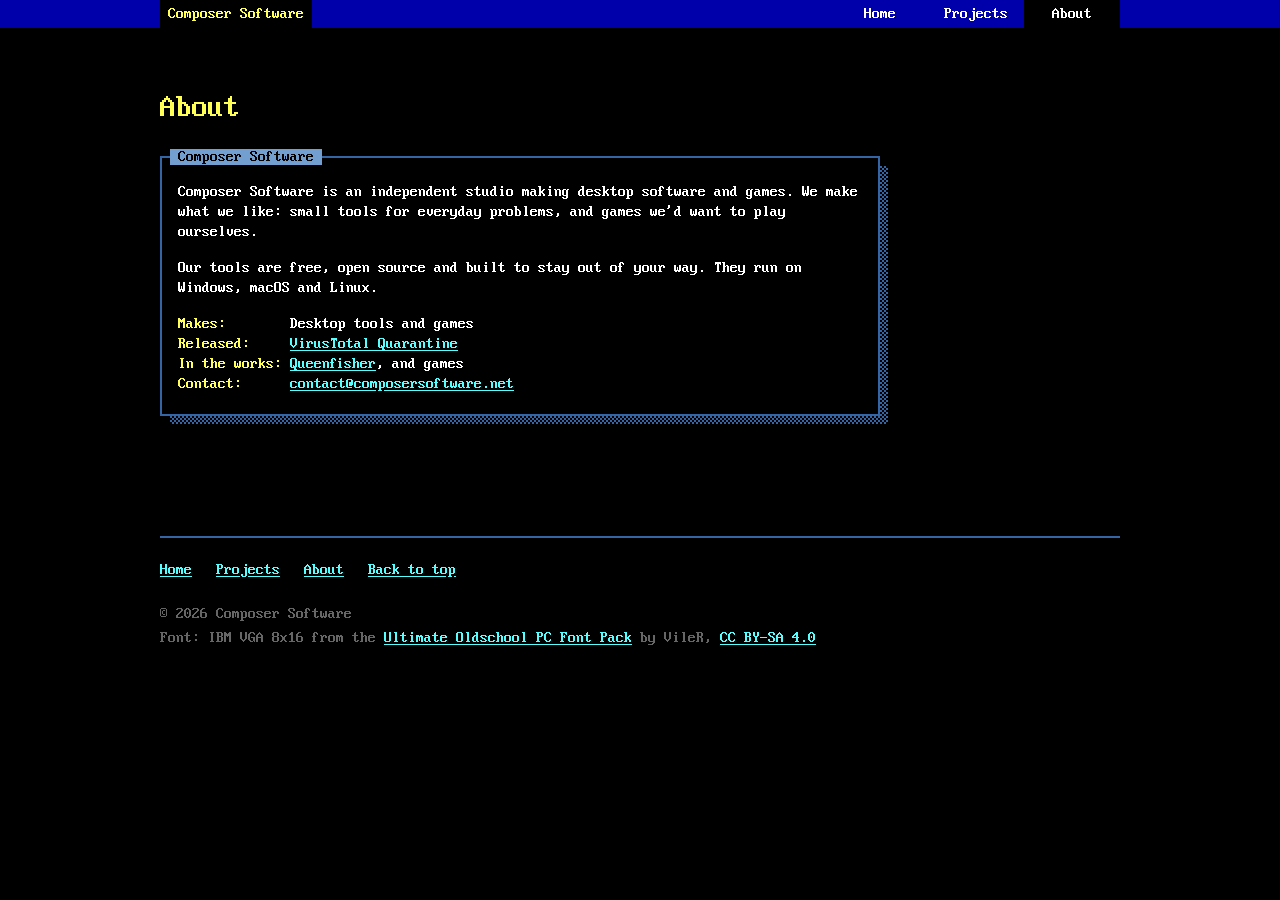
==== about/index.html @ 393ae4f3 "Home: Latest is a window like the project pages' (title on the frame, just above the rows), sized to" ====
<!doctype html>
<html lang="en">
<head>
<meta charset="utf-8">
<style>html{background:#000}</style>
<meta name="viewport" content="width=device-width, initial-scale=1">
<title>About - Composer Software</title>
<meta name="description" content="About Composer Software.">
<meta name="color-scheme" content="dark">
<meta name="darkreader-lock">
<meta name="theme-color" content="#000000">
<link rel="canonical" href="https://composersoftware.net/about/">
<link rel="stylesheet" href="/style.css?v=133">
<link rel="preload" href="/fonts/Px437_IBM_VGA_8x16.woff2" as="font" type="font/woff2" crossorigin>
<script src="/site.js?v=104" defer></script>
</head>
<body id="top">

<header class="top">
  <nav aria-label="Site">
    <a class="brand" href="/">Composer Software</a>
    <ul>
      <li><a href="/">Home</a></li>
      <li><a href="/projects/">Projects</a></li>
      <li><a href="/about/" aria-current="page">About</a></li>
    </ul>
  </nav>
</header>

<main>
  <h1 class="page">About</h1>
  <article class="win about-win">
    <header class="win-bar"><h2>Composer Software</h2></header>
    <div class="win-body">
      <p>Composer Software is an independent studio making desktop software and games. We make what we like: small tools for everyday problems, and games we'd want to play ourselves.</p>
      <p>Our tools are free, open source and built to stay out of your way. They run on Windows, macOS and Linux.</p>
      <dl class="facts">
        <dt>Makes:</dt><dd>Desktop tools and games</dd>
        <dt>Released:</dt><dd><a href="/projects/vt-quarantine">VirusTotal Quarantine</a></dd>
        <dt>In the works:</dt><dd><a href="/projects/queenfisher">Queen<span class="fi">f</span>isher</a>, and games</dd>
        <dt>Contact:</dt><dd><a class="mail" data-user="contact" data-domain="composersoftware.net">contact at composersoftware dot net</a></dd>
      </dl>
    </div>
  </article>
</main>

<footer class="site">
  <nav class="foot-nav" aria-label="Site"><a href="/">Home</a><a href="/projects/">Projects</a><a href="/about/">About</a><a href="#top">Back to top</a></nav>
  <p>&copy; 2026 Composer Software</p>
  <p>Font: IBM VGA 8x16 from the <a href="https://int10h.org/oldschool-pc-fonts/">Ultimate Oldschool PC Font Pack</a> by VileR, <a href="https://creativecommons.org/licenses/by-sa/4.0/">CC BY-SA 4.0</a></p>
</footer>

</body>
</html>
---- style.css ----
/* composersoftware.net */

@font-face {
  font-family: "IBM VGA";
  src: url("fonts/Px437_IBM_VGA_8x16.woff2") format("woff2");
  font-display: block; /* preloaded by every page: no fallback-font flash between pages */
}

/* switching pages: keep the old page up until the new one is ready, then swap
   at once (browsers without this just load the page as before) */
@view-transition { navigation: auto; }
::view-transition-group(*), ::view-transition-old(*), ::view-transition-new(*) { animation: none; }

/* the copyright sign, from the PxPlus version of the same font (not in Px437) */
@font-face {
  font-family: "IBM VGA";
  src: url("fonts/PxPlus_IBM_VGA_8x16-copyright.woff2") format("woff2");
  unicode-range: U+00A9;
  font-display: swap;
}

/* Cyrillic, from the same PxPlus font (not in Px437) */
@font-face {
  font-family: "IBM VGA";
  src: url("fonts/PxPlus_IBM_VGA_8x16-cyrillic.woff2") format("woff2");
  unicode-range: U+0400-045F, U+0490-0491;
  font-display: swap;
}

/* ZealOS colors */
:root {
  --bg: #000000;
  --text: #ffffff;
  --dim: #666666;
  --blue: #3465a4;
  --light-blue: #729fcf;
  --dark-blue: #0000aa;
  --grey: #aaaaaa;
  --yellow: #ffff55;
  --cyan: #00aaaa;
  --bright-cyan: #55ffff;
  --green: #55ff55;
  --magenta: #ff55ff;
  --pink: #ff2d95; /* neon pink, only for the title intro */
  --dark-grey: #555555;
  --red: #aa0000;
  --width: 992px; /* 960px of content plus the side padding */
  --card: 304px;
}

* { box-sizing: border-box; }

/* the site is already dark: tells phone browsers not to apply their own dark mode */
html {
  background: var(--bg);
  color-scheme: dark;
  -webkit-text-size-adjust: 100%; /* iPhones would enlarge some text and break the pixel font */
  text-size-adjust: 100%;
  overflow-x: clip; /* nothing may widen the page sideways */
}

body {
  margin: 0;
  color: var(--text);
  background: var(--bg);
  font: 16px/1.25 "IBM VGA", ui-monospace, "DejaVu Sans Mono", monospace;
  -webkit-font-smoothing: none;
  font-smooth: never;
}

h1, h2, p, dl { margin: 0; }
h1, h2 { font-size: 1em; font-weight: normal; }

a { color: var(--bright-cyan); text-underline-offset: 2px; }
a:hover { color: var(--yellow); }                         /* calm hover: yellow text, no box */
a:focus-visible { outline: 2px solid var(--yellow); outline-offset: 2px; }

/* centered on whole pixels so the pixel font stays sharp */
.top nav, main, footer.site {
  max-width: var(--width);
  margin-left: auto;                  /* for browsers without round() */
  margin-right: auto;
  margin-left: max(0px, round(down, (100% - var(--width)) / 2, 1px));
  padding-left: 16px;
  padding-right: 16px;
}

/* top bar: brand left, links right */
.top { position: sticky; top: 0; z-index: 30; background: var(--dark-blue); }
.top nav { display: flex; flex-wrap: wrap; justify-content: space-between; align-items: center; gap: 0 16px; }
.brand { padding: 4px 8px; color: var(--yellow); background: var(--bg); text-decoration: none; }
.brand:hover { color: var(--bg); background: var(--yellow); }
.top ul { display: flex; gap: 0; margin: 0; padding: 0; list-style: none; }   /* tabs side by side, touching */
.top ul a { display: block; min-width: 96px; color: var(--text); text-align: center; text-decoration: none; padding: 4px 8px; }   /* all the same width */
.top ul a[aria-current="page"] { color: var(--text); background: var(--bg); }
.top ul a:hover { color: var(--bg); background: var(--yellow); }

main { padding-top: 64px; padding-bottom: 32px; isolation: isolate; }

/* home, wider than a phone: the page fills the screen and Latest sits at its bottom,
   just above the footer (in the page flow, so it never covers the footer) */
@media (min-width: 601px) {
  body.home { display: flex; flex-direction: column; min-height: 100vh; }
  body.home > main { display: flex; flex-direction: column; flex: 1 0 auto; width: 100%; }
  body.home > footer.site { width: 100%; }   /* auto side margins would shrink these to their text */
  body.home > main { padding-bottom: 16px; }   /* a little lower; 16px still clears the window's shadow */
  body.home > main > .latest-win { margin-top: auto; align-self: flex-start; }   /* as wide as its rows */
  body.home .latest .dos-wrap { top: auto; bottom: 28px; }   /* opens upwards: the footer is below */
}

/* hero */
.hero { display: flex; gap: 32px; margin-bottom: 80px; }
.hero-text { flex: none; }
.hero h1 { position: relative; font-size: 48px; line-height: 1; color: var(--yellow); }
.prompt { margin-top: 24px; }
.path { color: var(--grey); }
.cursor {
  display: inline-block;
  width: 8px;
  height: 16px;
  vertical-align: -3px;
  background: var(--yellow);
  animation: blink 1s steps(1) 2.2s infinite;
}
@keyframes blink { 50% { visibility: hidden; } }

/* the tagline types itself out, one character (8px) per step */
.type {
  display: inline-block;
  width: 168px; /* 21 characters of 8px */
  overflow: hidden;
  white-space: pre;
  vertical-align: top;
  animation: type 0.9s steps(21) 1.3s both;
}
@keyframes type { from { width: 0; } }

@media (prefers-reduced-motion: reduce) {
  .cursor, .type { animation: none; }
}

.buttons { display: flex; flex-wrap: wrap; gap: 24px; margin-top: 32px; }
.button {
  position: relative;
  padding: 8px 16px;
  color: var(--text);
  background: var(--dark-blue);
  text-decoration: none;
}
.button:hover { color: var(--bg); background: var(--yellow); }
.button:hover::after, .button:focus-visible::after {
  background: repeating-conic-gradient(var(--yellow) 0 25%, transparent 0 50%) 0 0 / 4px 4px;
}

/* dithered pixel shadow */
.button::after, .win::after {
  content: "";
  position: absolute;
  inset: 8px -8px -8px 8px;
  z-index: -1;
  background: repeating-conic-gradient(var(--blue) 0 25%, transparent 0 50%) 0 0 / 4px 4px;
}

.section, .page { margin-bottom: 32px; color: var(--yellow); }
.page { font-size: 32px; line-height: 1; }
/* the monospace font leaves a gap before a narrow i: tuck it in by one font pixel */
.fi { letter-spacing: -0.125em; }
.blurb { margin-bottom: 40px; color: var(--grey); }

/* moving pattern behind the top of a page (backdrop.js), fading into the black */
.backdrop { position: relative; }
.backdrop-bg {
  position: absolute;
  top: 0;
  z-index: -1;
  image-rendering: pixelated;
  -webkit-mask-image: linear-gradient(#000 45%, transparent 92%);
  mask-image: linear-gradient(#000 45%, transparent 92%);
  animation: backdrop-fade 1.5s ease-in-out both;        /* smooth fade up from black */
}
@keyframes backdrop-fade { from { opacity: 0; } }
/* a hard black shadow keeps text over the pattern readable: one font pixel
   for the headings, two for regular text */
.backdrop { --shade: 2px 2px 0 var(--bg); }
.backdrop .hero h1 { --shade: 3px 3px 0 var(--bg); }
.backdrop h1, .backdrop .prompt, .backdrop .crumbs, .backdrop .blurb { text-shadow: var(--shade); }

/* cards: fixed widths so text stays on whole pixels */
.grid { display: grid; grid-template-columns: repeat(auto-fill, var(--card)); gap: 40px 24px; }

/* home page Latest: one line per project, newest on top; columns in whole characters */
.latest-win .win-body { padding: 16px 16px 4px; }   /* rows bring their own spacing; room for a NEW! under the title */
.latest { max-width: 105ch; margin: 0; padding: 0; list-style: none; }
.latest > li {   /* text right after the name; version and Download line up on the right */
  display: grid;
  grid-template-columns: max-content 1fr 7ch max-content;
  gap: 0 3ch;
  align-items: baseline;
  padding: 16px 0 12px;   /* room above for a NEW! badge */
}
.latest > li + li { border-top: 2px solid var(--blue); }
.latest-name { display: flex; gap: 1ch; margin-right: -1ch; }   /* 2ch to the text, 3ch between the rest */
.latest-title { padding: 0 1ch; color: var(--bg); background: var(--light-blue); text-decoration: none; }
.latest-text { color: var(--text); text-decoration: none; }
/* name and text both open the project page; pointing at either turns both RELEASED green */
.latest > li:has(.latest-title:hover, .latest-text:hover, .latest-title:focus-visible, .latest-text:focus-visible) .latest-title {
  color: var(--bg);
  background: var(--green);
}
.latest > li:has(.latest-title:hover, .latest-text:hover, .latest-title:focus-visible, .latest-text:focus-visible) .latest-text {
  color: var(--green);
  text-decoration: underline;
}
.latest > li:has(.latest-title:hover, .latest-text:hover, .latest-title:focus-visible, .latest-text:focus-visible) .new {
  visibility: hidden;   /* NEW! steps aside while the project is pointed at */
}
.latest-version { color: var(--bright-cyan); }
/* NEW!: the yellow bar rises from behind the name (left edges lined up), the text types out
   inside it, then blinks 3 times: black to the bar's yellow and back. The bar never changes. */
.has-new { position: relative; }
.has-new .latest-title { position: relative; z-index: 1; }   /* in front of the bar */
.has-new .new {
  position: absolute;
  left: 0;
  bottom: calc(100% - 4px);
  line-height: 16px;
  white-space: nowrap;
  animation: new-rise 0.2s steps(7) 0.8s backwards;   /* after it, the normal style is the end state */
}
.new-text {
  display: inline-block;   /* as wide as its text: each typing step shows a quarter, one character */
  vertical-align: top;
  clip-path: inset(0 0 0 0);   /* so the typing steps clip to clip (from "none" it jumps) */
  animation: new-type 0.4s steps(4) 1s backwards, new-blink 0.4s steps(1) 1.45s 3;
}
@keyframes new-rise { from { transform: translateY(14px); } }   /* 14px down: hidden behind the name */
@keyframes new-type { from { clip-path: inset(0 100% 0 0); } }   /* one 8px character per step */
@keyframes new-blink { 50% { color: var(--yellow); } }
@media (prefers-reduced-motion: reduce) {   /* after the rules above, so it wins */
  .has-new .new, .new-text { animation: none; }
}
.latest .dos-wrap { left: auto; right: 0; }   /* opens leftwards: the last column is near the edge */
@media (max-width: 920px) {   /* too narrow for one line: name, text, then version and Download */
  .latest > li { display: flex; flex-wrap: wrap; gap: 8px 3ch; }
  .latest-name, .latest-text { flex-basis: 100%; }
  .latest .dos-wrap { left: 0; right: auto; }
}

/* ZealOS style window */
.win {
  position: relative;
  display: flex;
  flex-direction: column;
  border: 2px solid var(--blue);
  background: var(--bg);
}
.win::after { inset: 8px -10px -10px 8px; }
.win-bar {
  position: absolute;
  top: -9px;
  left: 8px;
  right: 8px;
  display: flex;
  justify-content: space-between;
  line-height: 1;
}
.win-bar h2 { padding: 0 8px; color: var(--bg); background: var(--light-blue); }
.win-tag { padding: 0 8px; color: var(--bg); background: var(--green); }
.win-tag.wip { background: var(--magenta); }
.win-tags { display: flex; gap: 8px; }

.kind { margin-bottom: 12px; color: var(--grey); }   /* what a project is, at the top of its card */
.rule { height: 0; margin: 0 0 16px; border: 0; border-top: 2px solid var(--blue); }
.facts + .rule { margin-top: 16px; }   /* lists have no space of their own below */
.win-tag.new { background: var(--yellow); }   /* the newest project */
.win-body { flex: 1; padding: 24px 16px 20px; }
.win-body p { margin-bottom: 16px; }
.facts { display: grid; grid-template-columns: max-content 1fr; gap: 0 8px; }
.facts dt { color: var(--yellow); }
.facts dd { min-width: 0; margin: 0; color: var(--text); overflow-wrap: anywhere; }
.win-foot { display: flex; align-items: flex-start; gap: 16px; padding: 0 16px 16px; }

footer.site {
  margin-top: 48px;
  padding-top: 24px;
  padding-bottom: 32px;
  background: linear-gradient(var(--blue), var(--blue)) 16px 0 / calc(100% - 32px) 2px no-repeat;
  color: var(--dim);
}
footer.site p + p { margin-top: 4px; }

/* projects page: one detailed window per project */
.win.project { margin-bottom: 40px; }
.project-body { display: grid; grid-template-columns: 1fr 336px; gap: 24px; align-items: start; }
.lead { color: var(--yellow); }
.list { margin: 0 0 16px; padding: 0; list-style: none; }
.list li { padding-left: 2ch; text-indent: -2ch; margin-bottom: 4px; }
.list li::before { content: "\00bb"; display: inline-block; width: 2ch; text-indent: 0; color: var(--bright-cyan); }
.shot { display: block; max-width: 100%; height: auto; border: 2px solid var(--blue); align-self: center; }
/* project page: About on the left, screenshots in their own windows on the right */
.about-row { display: grid; grid-template-columns: 1.5fr 1fr; gap: 0 32px; align-items: stretch; margin-bottom: 40px; }
.about-row .win.project { margin-bottom: 0; }
.shot-col { display: flex; flex-direction: column; gap: 32px; }
.shot-win a { display: block; padding: 8px; }   /* no title bar: the picture speaks for itself */
.shot-win img { display: block; width: 100%; height: auto; }
.shot-win a + a { padding-top: 0; }   /* one 8px gap between stacked shots */
@media (max-width: 760px) {
  .about-row { grid-template-columns: 1fr; gap: 32px; }
}
@media (max-width: 760px) {
  .project-body { grid-template-columns: 1fr; }
}

/* project windows: the whole window opens the project page (site.js) */
.card-title { color: inherit; text-decoration: none; }
.card-title:hover { color: inherit; background: none; }
.card-link.hot { border-color: var(--yellow); cursor: pointer; }
.card-link.hot .win-bar h2 { background: var(--yellow); }
.card-link.hot::after, .card-link:has(.card-title:focus-visible)::after {
  background: repeating-conic-gradient(var(--yellow) 0 25%, transparent 0 50%) 0 0 / 4px 4px;
}
.card-link:has(.card-title:focus-visible) { border-color: var(--yellow); }
/* Download and Source: invisible extra click area around each */
.win-foot > a, .download > summary { position: relative; }
.win-foot > a::before, .download > summary::before { content: ""; position: absolute; inset: -12px -8px; }
.dim { color: var(--dim); }

/* project pages */
.crumbs { margin-bottom: 24px; color: var(--grey); }
.wide-note { margin-bottom: 40px; }
.about-win { max-width: 720px; margin-bottom: 40px; }
.how { row-gap: 8px; }
.sub { margin: 24px 0 12px; padding-bottom: 4px; border-bottom: 2px solid var(--blue); color: var(--light-blue); }

/* bottom of every page: the way back without scrolling up */
.foot-nav { display: flex; flex-wrap: wrap; gap: 8px 24px; margin-bottom: 24px; }

/* guide topics: each one opens and closes on its own */
#guide { scroll-margin-top: 48px; }
.topic { margin-bottom: 4px; }
.topic summary { display: block; padding: 4px 8px; color: var(--bright-cyan); cursor: pointer; list-style: none; }
.topic summary::-webkit-details-marker { display: none; }
.topic summary::before { content: "\25BA"; display: inline-block; width: 16px; color: var(--yellow); }
.topic[open] summary::before { content: "\25BC"; }
/* calm hover: no bright fill across the window */
.topic summary:hover { color: var(--yellow); text-decoration: underline; text-underline-offset: 2px; }
.topic summary:focus-visible { outline: 2px dotted var(--yellow); outline-offset: -2px; }
.topic > :not(summary) { margin-left: 24px; }
.topic[open] { margin-bottom: 16px; }
.steps { margin: 8px 0 12px; padding-left: 32px; }
.steps li { margin-bottom: 4px; }
.steps .list { margin: 4px 0 0; }
code { font: inherit; color: var(--yellow); }
.more { margin-top: 16px; }

/* project page: download choices always visible at the top */
.get { display: flex; flex-wrap: wrap; align-items: flex-start; gap: 24px 40px; margin-bottom: 48px; }
.dos-open { flex: none; }
.get-side .buttons { margin-top: 8px; }
.get-latest { margin-top: 28px; }
.get-note { margin-top: 12px; max-width: 40ch; color: var(--text); }

/* home title intro (site.js, intro/) */
/* hidden until the intro starts (html.intro, see site.js); shown after 3s anyway if site.js never runs */
.intro .hero h1 { color: transparent; text-shadow: none; animation: intro-fallback 0s 3s forwards; }
@keyframes intro-fallback { to { color: var(--yellow); text-shadow: var(--shade, none); } }
.raster { position: absolute; inset: 0; pointer-events: none; }
.raster-row { position: absolute; inset: 0; color: var(--pink); transform: translateX(-200vw); }
.raster-canvas { inset: 0 auto auto 0; image-rendering: pixelated; }
/* the shine: pink, then white from the first sweep, yellow from the second (timing set in intro/core.js) */
.sheen-ch { animation-name: sheen-ch; animation-fill-mode: both; }
/* the title's shadow arrives with the sheen */
@keyframes sheen-ch { 0% { color: var(--pink); text-shadow: none; } 0.1%, 99.9% { color: var(--text); text-shadow: var(--shade, none); } 100% { color: var(--yellow); text-shadow: var(--shade, none); } }

/* phones */
@media (max-width: 600px) {
  main { padding-top: 40px; }
  .hero h1 { font-size: 32px; }
  .grid { grid-template-columns: 1fr; }
  .about-win .facts { grid-template-columns: 1fr; }  /* label above value, so the email fits */
  .about-win .facts dd + dt { margin-top: 8px; }
}

/* typing over the tagline: an invisible input covers the line */
.typer { position: relative; }
.typer input {
  position: absolute;
  inset: 0;
  width: 100%;
  margin: 0;
  padding: 0;
  border: 0;
  opacity: 0;
  font-size: 16px;
  cursor: text;
}
.type.live { width: auto; animation: none; }

/* download popup: an MS-DOS style window that opens under the link */
.download { position: relative; }
.download > summary { color: var(--bright-cyan); text-decoration: underline; text-underline-offset: 2px; cursor: pointer; list-style: none; }
.download > summary::-webkit-details-marker { display: none; }
.download > summary:hover, .download[open] > summary { color: var(--yellow); }
.download > summary:focus-visible { outline: 2px solid var(--yellow); outline-offset: 2px; }

.dos-wrap { position: absolute; z-index: 10; top: 28px; left: 0; }
.dos {
  position: relative;
  padding: 4px;
  background: var(--grey);
  color: var(--bg);
}
.dos::after {
  content: "";
  position: absolute;
  inset: 12px -12px -12px 12px;
  z-index: -1;
  background: repeating-conic-gradient(var(--dark-grey) 0 25%, transparent 0 50%) 0 0 / 4px 4px;
}
.dos-title {
  position: absolute;
  top: 0;
  left: 16px;
  margin: 0;
  padding: 2px 8px;
  background: var(--dark-blue);
  color: var(--text);
}
.dos-menu { display: flex; gap: 8px; margin: 0; padding: 32px 12px 12px; list-style: none; border: 4px double var(--bg); }

/* tiles like a Program Manager group: icon, name, file type */
.dos-menu a {
  display: flex;
  flex-direction: column;
  align-items: center;
  gap: 4px;
  width: 80px;
  padding: 8px 0;
  color: var(--bg);
  text-decoration: none;
}
.dos-menu a:hover, .dos-menu a:focus-visible { color: var(--text); outline: none; }
/* like Program Manager: only the label lights up */
.dos-menu a > span:not(.icon) { padding: 0 4px; }
.dos-menu a:hover > span:not(.icon), .dos-menu a:focus-visible > span:not(.icon) { background: var(--dark-blue); }
.dos-menu .key { color: var(--red); }
.dos-menu a:hover .key, .dos-menu a:focus-visible .key { color: var(--text); }
.dos-menu .note { color: var(--dark-grey); }
.dos-menu a:hover .note, .dos-menu a:focus-visible .note { color: var(--grey); }

/* a tile with more than one download (macOS: Apple Silicon or Intel): it opens a small
   menu under itself, in the same style; a choice, a click elsewhere or Escape closes it */
.pick { position: relative; }
.pick > summary {
  display: flex;
  flex-direction: column;
  align-items: center;
  gap: 4px;
  width: 80px;
  padding: 8px 0;
  color: var(--bg);
  cursor: pointer;
  list-style: none;
}
.pick > summary::-webkit-details-marker { display: none; }
.pick > summary > span:not(.icon) { padding: 0 4px; }
.pick > summary:hover, .pick > summary:focus-visible, .pick[open] > summary { color: var(--text); outline: none; }
.pick > summary:hover > span:not(.icon), .pick > summary:focus-visible > span:not(.icon),
.pick[open] > summary > span:not(.icon) { background: var(--dark-blue); }
.pick > summary:hover .key, .pick[open] > summary .key { color: var(--text); }
.pick > summary:hover .note, .pick[open] > summary .note { color: var(--grey); }
.pick-menu {
  position: absolute;
  z-index: 20;
  top: 100%;
  left: 50%;
  transform: translateX(-50%);
  margin: 0;
  padding: 6px;
  list-style: none;
  background: var(--grey);
  border: 4px double var(--bg);
  box-shadow: 8px 8px 0 var(--dark-grey);
}
.pick-menu a {
  display: flex;
  flex-direction: column;
  align-items: flex-start;
  width: auto;
  padding: 4px 8px;
  white-space: nowrap;
  color: var(--bg);
}
.pick-menu a .note { color: var(--dark-grey); }

/* icons: 32x32 pixel art shown 1:1 so its pixels match the font's.
   16x16 art also works and is doubled. */
.icon {
  width: 32px;
  height: 32px;
  margin-bottom: 4px;
  background: center / 32px 32px no-repeat;
  image-rendering: pixelated;
}
.icon-windows { background-image: url("icons/windows.png"); }
.icon-macos { background-image: url("icons/macos.png"); }
.icon-linux { background-image: url("icons/linux.png"); }

/* small phones: narrower tiles so the download window fits a 320px screen */
@media (max-width: 420px) {
  .dos-menu a, .pick > summary { width: 72px; }
  .pick-menu a { width: auto; }
}
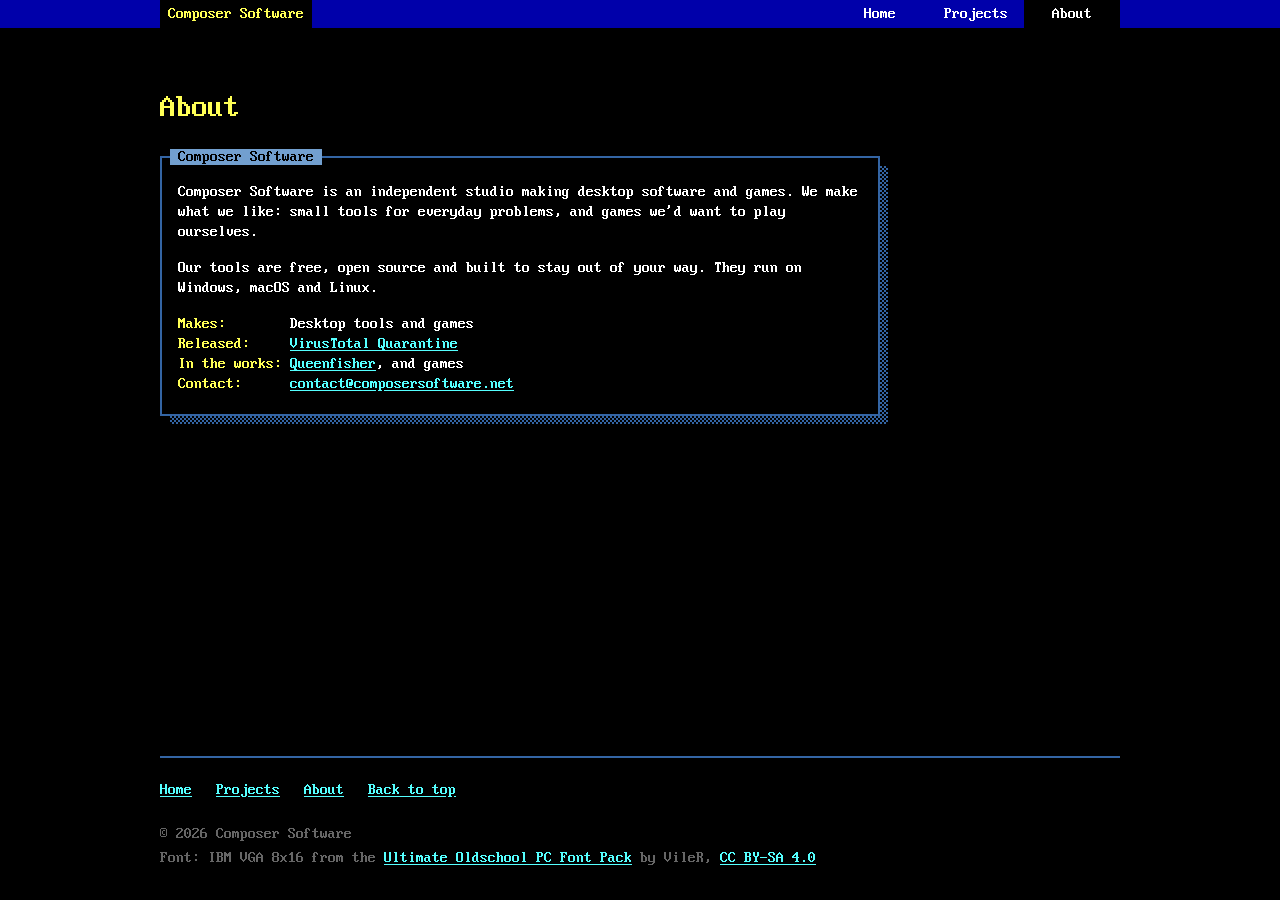
==== commit 5851a619: "Every page fills at least the screen, so the footer sits at its bottom" ====
--- a/about/index.html
+++ b/about/index.html
@@ -10,9 +10,9 @@
 <meta name="darkreader-lock">
 <meta name="theme-color" content="#000000">
 <link rel="canonical" href="https://composersoftware.net/about/">
-<link rel="stylesheet" href="/style.css?v=133">
+<link rel="stylesheet" href="/style.css?v=135">
 <link rel="preload" href="/fonts/Px437_IBM_VGA_8x16.woff2" as="font" type="font/woff2" crossorigin>
-<script src="/site.js?v=104" defer></script>
+<script src="/site.js?v=105" defer></script>
 </head>
 <body id="top">
 
--- a/style.css
+++ b/style.css
@@ -97,13 +97,16 @@
 
 main { padding-top: 64px; padding-bottom: 32px; isolation: isolate; }
 
-/* home, wider than a phone: the page fills the screen and Latest sits at its bottom,
-   just above the footer (in the page flow, so it never covers the footer) */
+/* every page fills at least the screen, so the footer sits at its bottom (dvh: the visible
+   screen on phones, with or without the address bar) */
+body { display: flex; flex-direction: column; min-height: 100vh; min-height: 100dvh; }
+body > main { flex: 1 0 auto; width: 100%; }
+body > footer.site { width: 100%; }   /* auto side margins would shrink these to their text */
+
+/* home, wider than a phone: Latest sits at the bottom of the screen, just above the footer
+   (in the page flow, so it never covers the footer) */
 @media (min-width: 601px) {
-  body.home { display: flex; flex-direction: column; min-height: 100vh; }
-  body.home > main { display: flex; flex-direction: column; flex: 1 0 auto; width: 100%; }
-  body.home > footer.site { width: 100%; }   /* auto side margins would shrink these to their text */
-  body.home > main { padding-bottom: 16px; }   /* a little lower; 16px still clears the window's shadow */
+  body.home > main { display: flex; flex-direction: column; padding-bottom: 16px; }   /* a little lower; 16px still clears the window's shadow */
   body.home > main > .latest-win { margin-top: auto; align-self: flex-start; }   /* as wide as its rows */
   body.home .latest .dos-wrap { top: auto; bottom: 28px; }   /* opens upwards: the footer is below */
 }
@@ -202,6 +205,9 @@
 .latest-name { display: flex; gap: 1ch; margin-right: -1ch; }   /* 2ch to the text, 3ch between the rest */
 .latest-title { padding: 0 1ch; color: var(--bg); background: var(--light-blue); text-decoration: none; }
 .latest-text { color: var(--text); text-decoration: none; }
+/* room for error: name and text answer across the row's full height and the gaps between columns */
+.latest-title, .latest-text { position: relative; }
+.latest-title::before, .latest-text::before { content: ""; position: absolute; inset: -16px -1ch -12px; }
 /* name and text both open the project page; pointing at either turns both RELEASED green */
 .latest > li:has(.latest-title:hover, .latest-text:hover, .latest-title:focus-visible, .latest-text:focus-visible) .latest-title {
   color: var(--bg);
@@ -211,12 +217,11 @@
   color: var(--green);
   text-decoration: underline;
 }
-.latest > li:has(.latest-title:hover, .latest-text:hover, .latest-title:focus-visible, .latest-text:focus-visible) .new {
-  visibility: hidden;   /* NEW! steps aside while the project is pointed at */
-}
 .latest-version { color: var(--bright-cyan); }
 /* NEW!: the yellow bar rises from behind the name (left edges lined up), the text types out
-   inside it, then blinks 3 times: black to the bar's yellow and back. The bar never changes. */
+   inside it, then blinks twice: black to the bar's yellow and back. The bar never changes.
+   site.js raises it (.up) once the tagline has typed, drops it while the project is pointed
+   at and raises it again after; a transition, so a quick change reverses from where it is. */
 .has-new { position: relative; }
 .has-new .latest-title { position: relative; z-index: 1; }   /* in front of the bar */
 .has-new .new {
@@ -225,19 +230,24 @@
   bottom: calc(100% - 4px);
   line-height: 16px;
   white-space: nowrap;
-  animation: new-rise 0.2s steps(7) 0.8s backwards;   /* after it, the normal style is the end state */
-}
+  transform: translateY(14px);   /* down: hidden behind the name */
+  transition: transform 0.2s steps(7);
+}
+.has-new .new.up { transform: none; }
 .new-text {
   display: inline-block;   /* as wide as its text: each typing step shows a quarter, one character */
   vertical-align: top;
-  clip-path: inset(0 0 0 0);   /* so the typing steps clip to clip (from "none" it jumps) */
-  animation: new-type 0.4s steps(4) 1s backwards, new-blink 0.4s steps(1) 1.45s 3;
-}
-@keyframes new-rise { from { transform: translateY(14px); } }   /* 14px down: hidden behind the name */
-@keyframes new-type { from { clip-path: inset(0 100% 0 0); } }   /* one 8px character per step */
+  clip-path: inset(0 100% 0 0);   /* no text until it's typed */
+}
+.new.typed .new-text {   /* risen: types out (again), then blinks */
+  clip-path: inset(0 0 0 0);
+  animation: new-type 0.4s steps(4) backwards, new-blink 0.4s steps(1) 0.45s 2;
+}
+@keyframes new-type { from { clip-path: inset(0 100% 0 0); } }   /* one character per step */
 @keyframes new-blink { 50% { color: var(--yellow); } }
 @media (prefers-reduced-motion: reduce) {   /* after the rules above, so it wins */
-  .has-new .new, .new-text { animation: none; }
+  .has-new .new { transition: none; }
+  .new.typed .new-text { animation: none; }
 }
 .latest .dos-wrap { left: auto; right: 0; }   /* opens leftwards: the last column is near the edge */
 @media (max-width: 920px) {   /* too narrow for one line: name, text, then version and Download */
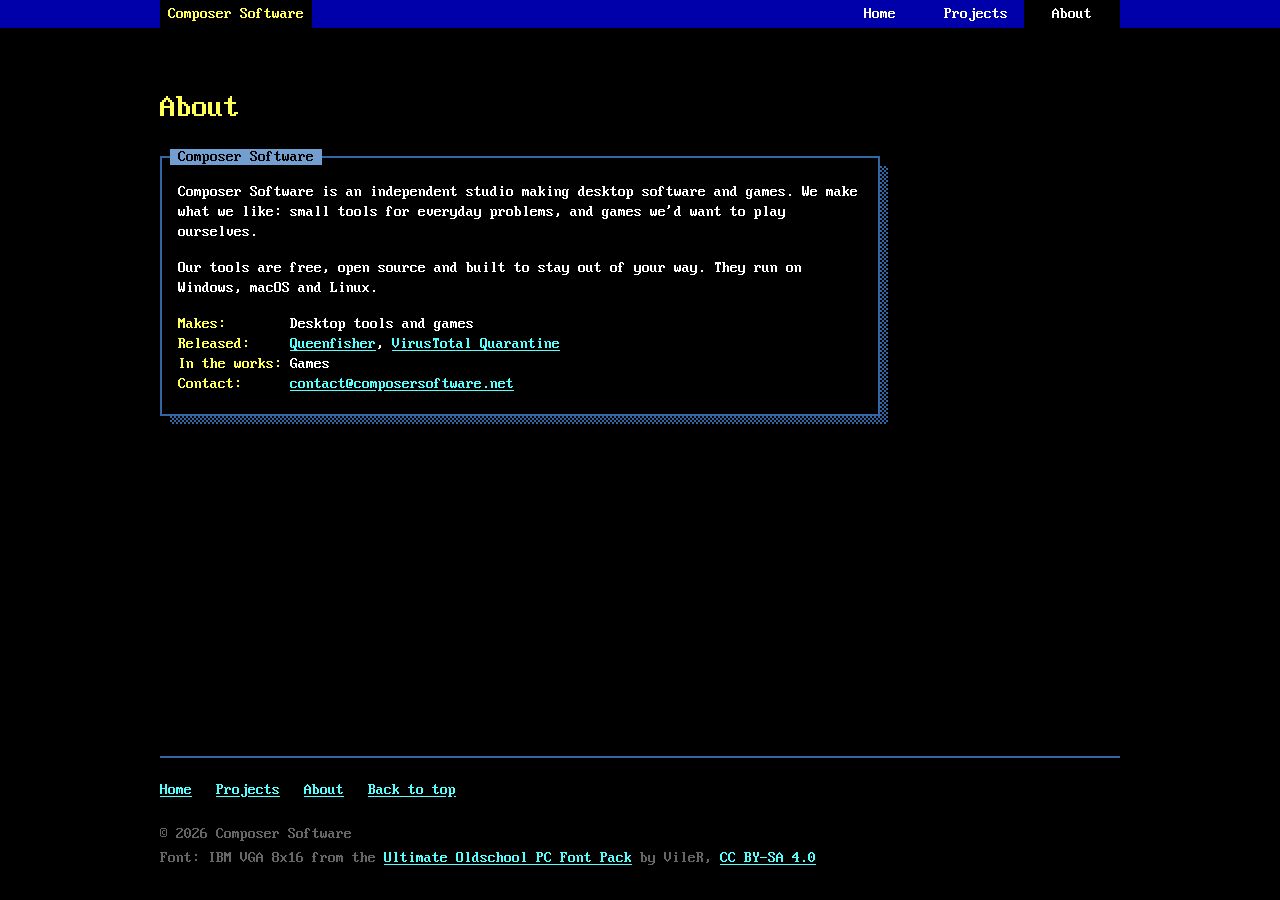
==== commit 7ad33716: "Security policy, link previews, releases feed; Projects newest first Every page gets a CSP meta tag " ====
--- a/about/index.html
+++ b/about/index.html
@@ -2,6 +2,7 @@
 <html lang="en">
 <head>
 <meta charset="utf-8">
+<meta http-equiv="Content-Security-Policy" content="default-src 'none'; script-src 'self'; style-src 'self' 'sha256-V8QQ0bM8vK+sYGxIPWsoI2Yh4qMjP/+s12MYfNsLYGE='; img-src 'self'; font-src 'self'; connect-src 'none'; base-uri 'none'; form-action 'none'">
 <style>html{background:#000}</style>
 <meta name="viewport" content="width=device-width, initial-scale=1">
 <title>About - Composer Software</title>
@@ -9,6 +10,13 @@
 <meta name="color-scheme" content="dark">
 <meta name="darkreader-lock">
 <meta name="theme-color" content="#000000">
+<meta property="og:type" content="website">
+<meta property="og:site_name" content="Composer Software">
+<meta property="og:title" content="About">
+<meta property="og:description" content="About Composer Software.">
+<meta property="og:url" content="https://composersoftware.net/about/">
+<meta name="twitter:card" content="summary">
+<link rel="alternate" type="application/atom+xml" title="Composer Software releases" href="/feed.xml">
 <link rel="canonical" href="https://composersoftware.net/about/">
 <link rel="stylesheet" href="/style.css?v=135">
 <link rel="preload" href="/fonts/Px437_IBM_VGA_8x16.woff2" as="font" type="font/woff2" crossorigin>
@@ -36,8 +44,8 @@
       <p>Our tools are free, open source and built to stay out of your way. They run on Windows, macOS and Linux.</p>
       <dl class="facts">
         <dt>Makes:</dt><dd>Desktop tools and games</dd>
-        <dt>Released:</dt><dd><a href="/projects/vt-quarantine">VirusTotal Quarantine</a></dd>
-        <dt>In the works:</dt><dd><a href="/projects/queenfisher">Queen<span class="fi">f</span>isher</a>, and games</dd>
+        <dt>Released:</dt><dd><a href="/projects/queenfisher">Queen<span class="fi">f</span>isher</a>, <a href="/projects/vt-quarantine">VirusTotal Quarantine</a></dd>
+        <dt>In the works:</dt><dd>Games</dd>
         <dt>Contact:</dt><dd><a class="mail" data-user="contact" data-domain="composersoftware.net">contact at composersoftware dot net</a></dd>
       </dl>
     </div>
